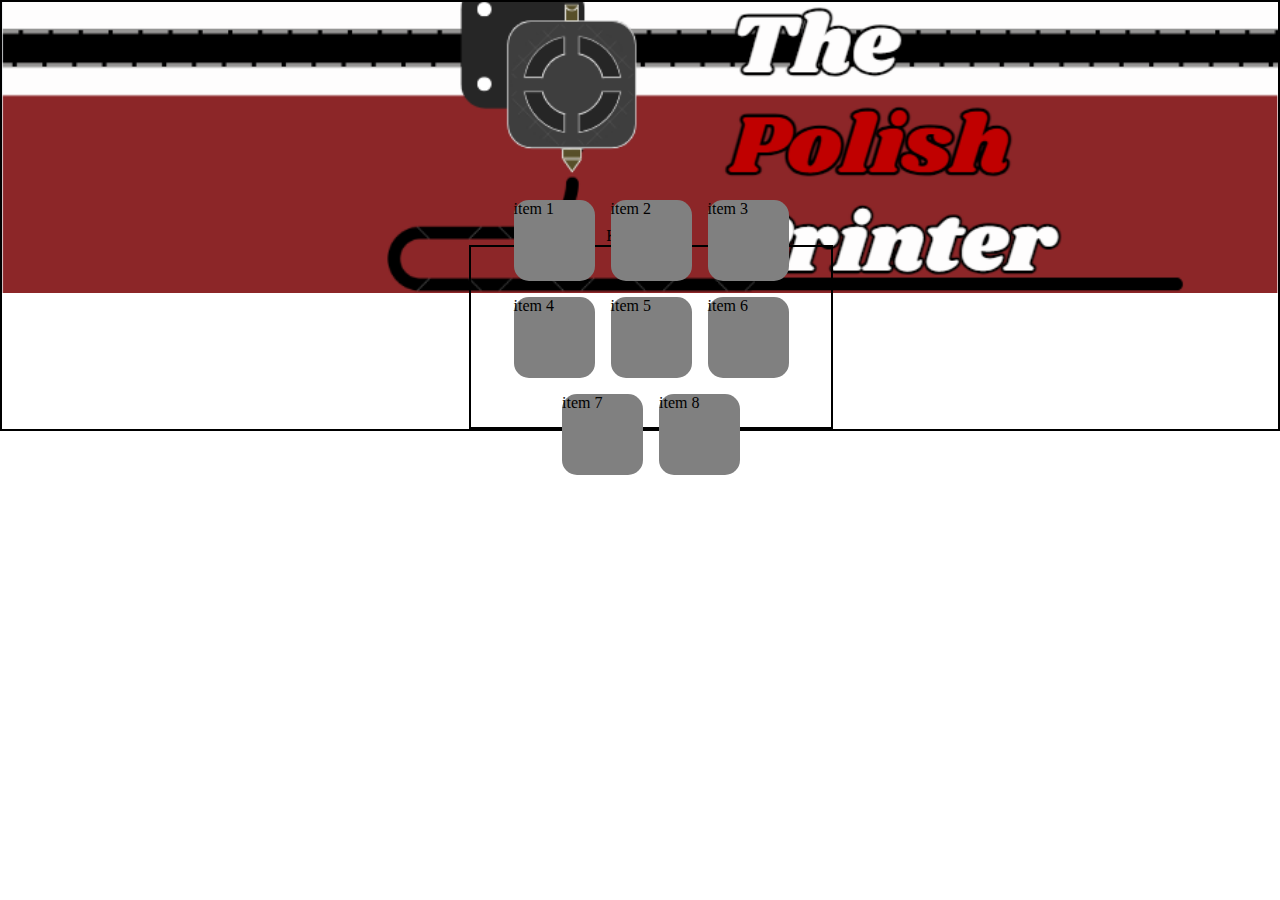
==== gallery/gallery.html @ a1963d89 "Add files via upload" ====
<!DOCTYPE html>
<html lang="en">

<head>
    <meta charset="UTF-8">
    <meta name="viewport" content="width=device-width, initial-scale=1.0">
    <link rel="stylesheet" href="gallery.css">
    <title>Gallery</title>
</head>

<body>

    <div id="centralArea">
        <div id="topBarSpace"></div>

        <div class="eachSectionTitle">Keychains</div>
        <div class="eachSection">
            <div class="boxes">item 1</div>
            <div class="boxes">item 2</div>
            <div class="boxes">item 3</div>
            <div class="boxes">item 4</div>
            <div class="boxes">item 5</div>
            <div class="boxes">item 6</div>
            <div class="boxes">item 7</div>
            <div class="boxes">item 8</div>
        </div>
    </div>


    <script src="gallery.js"></script>
</body>

</html>
---- gallery/gallery.css ----
body {
    background-image: url("TPP_Banner.png");
    background-size: cover;
    background-repeat: no-repeat;
    background-position: center;
    height: 20vh;
    margin: 0;
}

#topBarSpace{
    margin-bottom: 25vh;
}

#centralArea{
    display: flex 1 1 0;
    justify-items: center;
    align-items: center;
    border: 2px solid black;
    justify-content: center;
}

.eachSection{
    border: 2px solid black;
    display: flex;
    height: 20vh;
    width: 40vh;
    flex-wrap: wrap;
    align-content: flex-start;
    column-gap: 1em;
    row-gap: 1em;
    margin-left: 22px;
    justify-content: center;
    align-content: center;
}

.boxes{
    height: 9vh;
    width: 9vh;
    background-color: grey;
    border-radius: 15px;
}
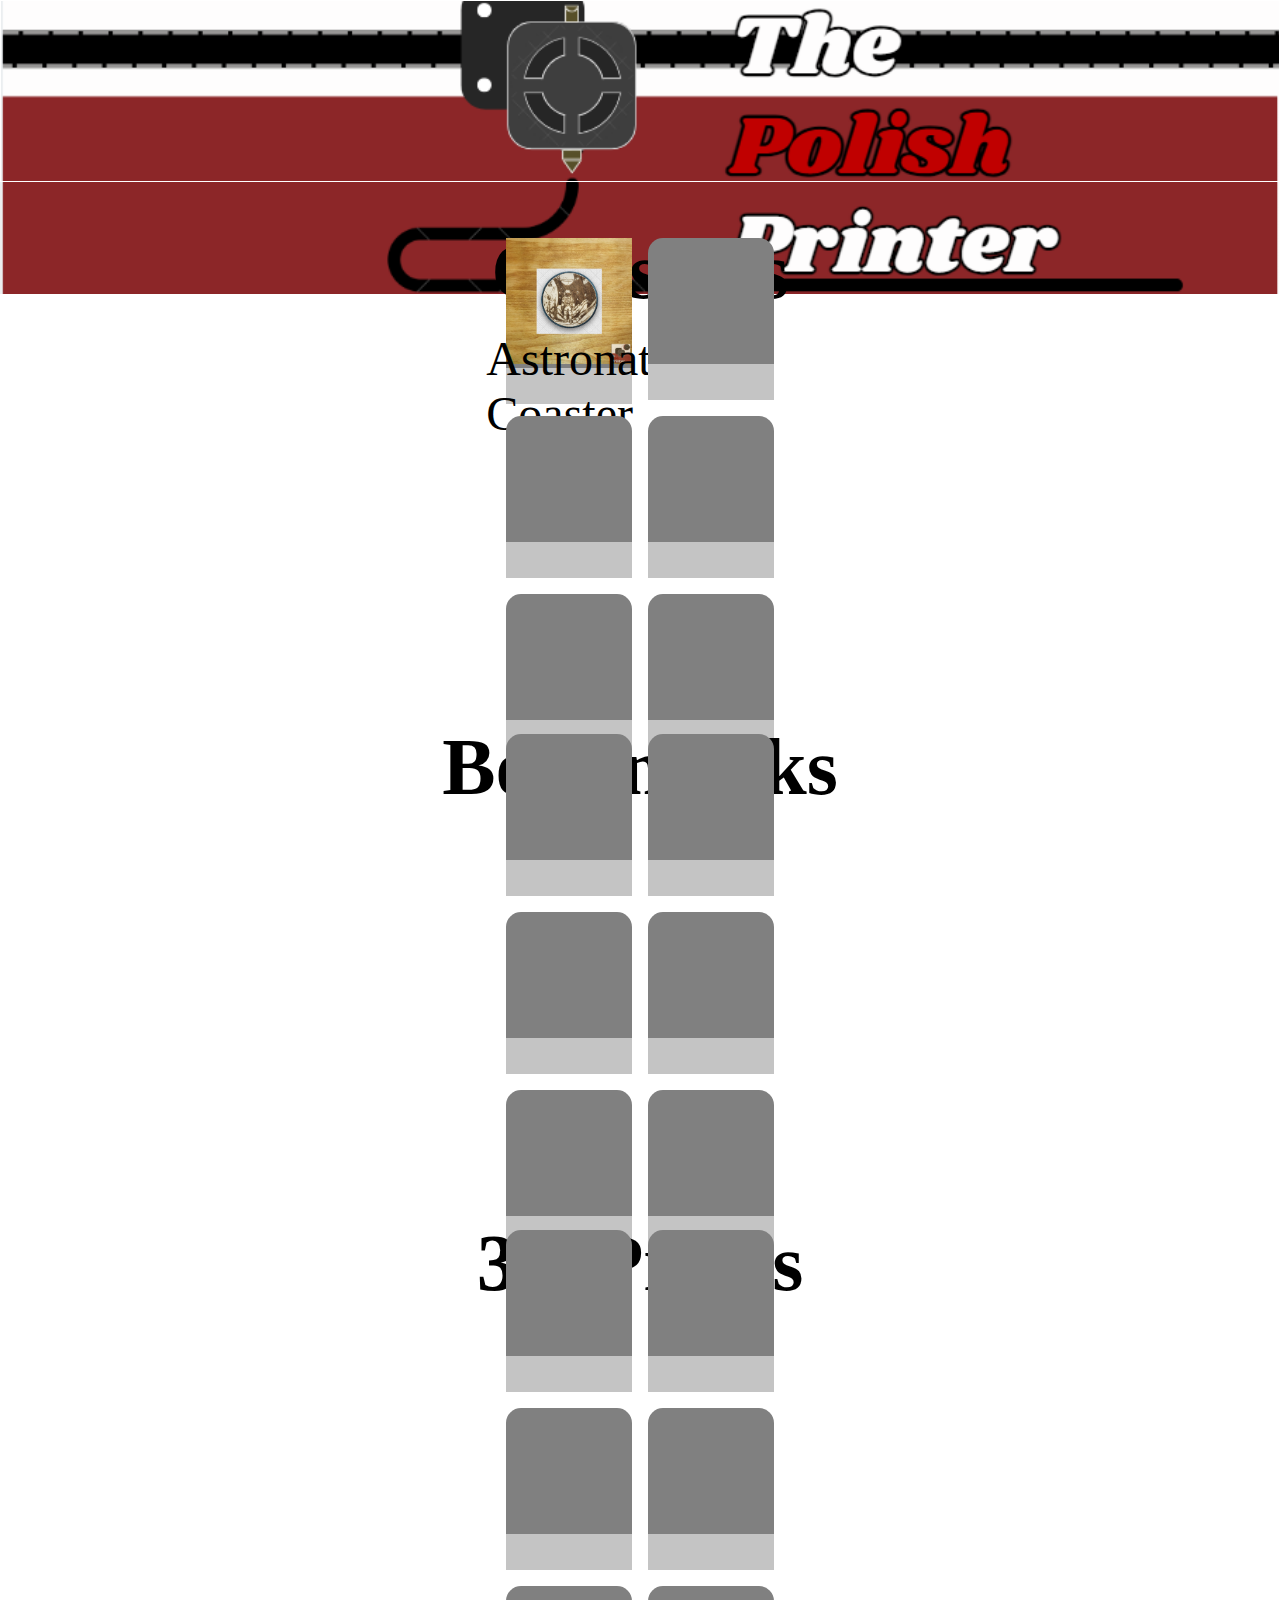
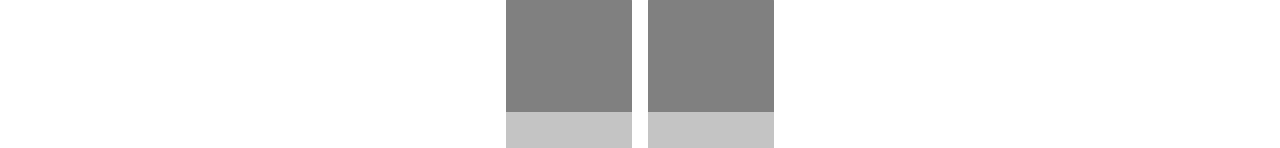
==== commit 8e2dd4d8: "Add files via upload" ====
--- a/gallery/gallery.html
+++ b/gallery/gallery.html
@@ -13,16 +13,100 @@
     <div id="centralArea">
         <div id="topBarSpace"></div>
 
-        <div class="eachSectionTitle">Keychains</div>
+        <div class="eachSectionTitle">Coasters</div>
         <div class="eachSection">
-            <div class="boxes">item 1</div>
-            <div class="boxes">item 2</div>
-            <div class="boxes">item 3</div>
-            <div class="boxes">item 4</div>
-            <div class="boxes">item 5</div>
-            <div class="boxes">item 6</div>
-            <div class="boxes">item 7</div>
-            <div class="boxes">item 8</div>
+            <div class="boxes">
+                <img src="Img/Astronat_Coaster.png" alt="Astronat_Coaster" class="photoArea">
+                <div class="titleArea">Astronat Coaster</div>
+            </div>
+            <div class="boxes">
+                <div class="photoArea"></div>
+                <div class="titleArea"></div>
+            </div>
+            <div class="boxes">
+                <div class="photoArea"></div>
+                <div class="titleArea"></div>
+            </div>
+            <div class="boxes">
+                <div class="photoArea"></div>
+                <div class="titleArea"></div>
+            </div>
+            <div class="boxes">
+                <div class="photoArea"></div>
+                <div class="titleArea"></div>
+            </div>
+            <div class="boxes">
+                <div class="photoArea"></div>
+                <div class="titleArea"></div>
+            </div>
+        </div>
+    </div>
+
+    <!-- ----------------------------------------------------------------- -->
+
+    <div id="centralArea">
+        <div class="topSpacer"></div>
+
+        <div class="eachSectionTitle">Bookmarks</div>
+        <div class="eachSection">
+            <div class="boxes">
+                <div class="photoArea"></div>
+                <div class="titleArea"></div>
+            </div>
+            <div class="boxes">
+                <div class="photoArea"></div>
+                <div class="titleArea"></div>
+            </div>
+            <div class="boxes">
+                <div class="photoArea"></div>
+                <div class="titleArea"></div>
+            </div>
+            <div class="boxes">
+                <div class="photoArea"></div>
+                <div class="titleArea"></div>
+            </div>
+            <div class="boxes">
+                <div class="photoArea"></div>
+                <div class="titleArea"></div>
+            </div>
+            <div class="boxes">
+                <div class="photoArea"></div>
+                <div class="titleArea"></div>
+            </div>
+        </div>
+    </div>
+
+    <!-- ----------------------------------------------------------------- -->
+
+    <div id="centralArea">
+        <div class="topSpacer"></div>
+
+        <div class="eachSectionTitle">3D Prints</div>
+        <div class="eachSection">
+            <div class="boxes">
+                <div class="photoArea"></div>
+                <div class="titleArea"></div>
+            </div>
+            <div class="boxes">
+                <a href=""><div class="photoArea"></div></a>
+                <div class="titleArea"></div>
+            </div>
+            <div class="boxes">
+                <div class="photoArea"></div>
+                <div class="titleArea"></div>
+            </div>
+            <div class="boxes">
+                <div class="photoArea"></div>
+                <div class="titleArea"></div>
+            </div>
+            <div class="boxes">
+                <div class="photoArea"></div>
+                <div class="titleArea"></div>
+            </div>
+            <div class="boxes">
+                <div class="photoArea"></div>
+                <div class="titleArea"></div>
+            </div>
         </div>
     </div>
 
--- a/gallery/gallery.css
+++ b/gallery/gallery.css
@@ -5,37 +5,59 @@
     background-position: center;
     height: 20vh;
     margin: 0;
+    border: 1px solid white;
 }
 
 #topBarSpace{
     margin-bottom: 25vh;
 }
 
+.topSpacer{
+    margin-bottom: 5vh;
+}
+
+.eachSectionTitle{
+    font-size: 5em;
+    font-family: 'Lucida Sans', 'Lucida Sans Regular', 'Lucida Grande';
+    font-weight: bold;
+}
+
 #centralArea{
     display: flex 1 1 0;
     justify-items: center;
     align-items: center;
-    border: 2px solid black;
+    /* border: 1px solid black; */
     justify-content: center;
 }
 
 .eachSection{
-    border: 2px solid black;
     display: flex;
-    height: 20vh;
-    width: 40vh;
+    height: 40vh;
+    width: 45vh;
     flex-wrap: wrap;
     align-content: flex-start;
     column-gap: 1em;
     row-gap: 1em;
-    margin-left: 22px;
     justify-content: center;
     align-content: center;
 }
 
 .boxes{
-    height: 9vh;
-    width: 9vh;
+    height: 18vh;
+    width: 14vh;
     background-color: grey;
     border-radius: 15px;
+}
+
+.photoArea{
+    height: 14vh;
+}
+
+.titleArea{
+    display: flex;
+    height: 4vh;
+    background-color: rgb(196, 196, 196);
+    font-size: 3rem;
+    align-items: center;
+    justify-content: center;
 }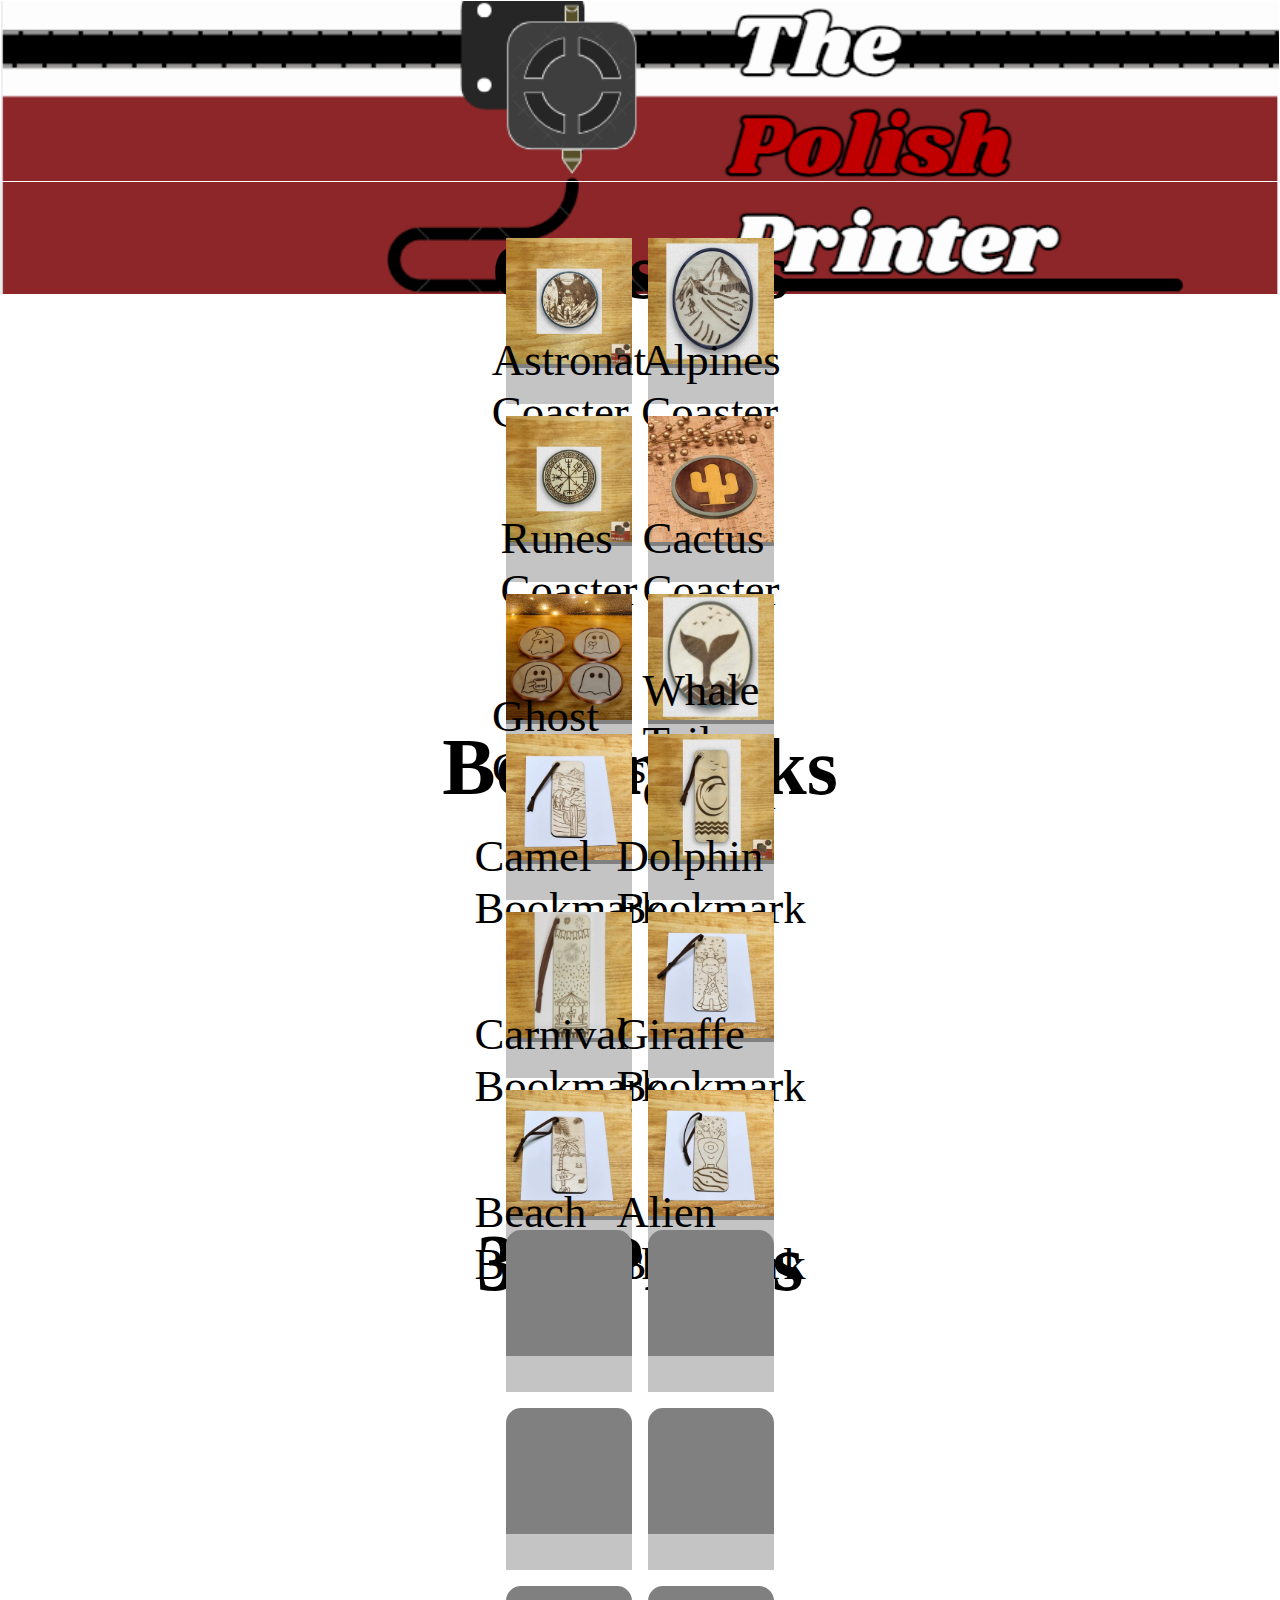
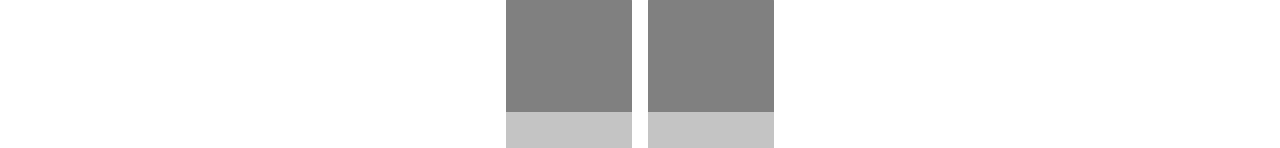
==== commit 0b2378b5: "Add files via upload" ====
--- a/gallery/gallery.html
+++ b/gallery/gallery.html
@@ -16,28 +16,28 @@
         <div class="eachSectionTitle">Coasters</div>
         <div class="eachSection">
             <div class="boxes">
-                <img src="Img/Astronat_Coaster.png" alt="Astronat_Coaster" class="photoArea">
+                <img src="Img/Astronat_Coaster.png" alt="Astronat Coaster" class="photoArea">
                 <div class="titleArea">Astronat Coaster</div>
             </div>
             <div class="boxes">
-                <div class="photoArea"></div>
-                <div class="titleArea"></div>
+                <img src="Img/Alpines Coaster.webp" alt="Alpines Coaster" class="photoArea">
+                <div class="titleArea">Alpines Coaster</div>
             </div>
             <div class="boxes">
-                <div class="photoArea"></div>
-                <div class="titleArea"></div>
+                <img src="Img/Runes Coaster.webp" alt="Runes Coaster" class="photoArea">
+                <div class="titleArea">Runes Coaster</div>
             </div>
             <div class="boxes">
-                <div class="photoArea"></div>
-                <div class="titleArea"></div>
+                <img src="Img/Cactus Coaster.webp" alt="Cactus Coaster" class="photoArea">
+                <div class="titleArea">Cactus Coaster</div>
             </div>
             <div class="boxes">
-                <div class="photoArea"></div>
-                <div class="titleArea"></div>
+                <img src="Img/Ghost Coasters.webp" alt="Ghost Coasters" class="photoArea">
+                <div class="titleArea">Ghost Coasters</div>
             </div>
             <div class="boxes">
-                <div class="photoArea"></div>
-                <div class="titleArea"></div>
+                <img src="Img/Whale Tail Coaster.webp" alt="Whale Tail Coaster" class="photoArea">
+                <div class="titleArea">Whale Tail Coaster</div>
             </div>
         </div>
     </div>
@@ -50,28 +50,28 @@
         <div class="eachSectionTitle">Bookmarks</div>
         <div class="eachSection">
             <div class="boxes">
-                <div class="photoArea"></div>
-                <div class="titleArea"></div>
+                <img src="Img/Camel Bookmark.webp" alt="Camel Bookmark" class="photoArea">
+                <div class="titleArea">Camel Bookmark</div>
             </div>
             <div class="boxes">
-                <div class="photoArea"></div>
-                <div class="titleArea"></div>
+                <img src="Img/Dolphin Bookmark.png" alt="Dolphin Bookmark" class="photoArea">
+                <div class="titleArea">Dolphin Bookmark</div>
             </div>
             <div class="boxes">
-                <div class="photoArea"></div>
-                <div class="titleArea"></div>
+                <img src="Img/Carnival Bookmark.webp" alt="Carnival Bookmark" class="photoArea">
+                <div class="titleArea">Carnival Bookmark</div>
             </div>
             <div class="boxes">
-                <div class="photoArea"></div>
-                <div class="titleArea"></div>
+                <img src="Img/Giraffe Bookmark.webp" alt="Giraffe Bookmark" class="photoArea">
+                <div class="titleArea">Giraffe Bookmark</div>
             </div>
             <div class="boxes">
-                <div class="photoArea"></div>
-                <div class="titleArea"></div>
+                <img src="Img/Beach Bookmark.webp" alt="Beach Bookmark" class="photoArea">
+                <div class="titleArea">Beach Bookmark</div>
             </div>
             <div class="boxes">
-                <div class="photoArea"></div>
-                <div class="titleArea"></div>
+                <img src="Img/Alien Bookmark.webp" alt="Alien Bookmark" class="photoArea">
+                <div class="titleArea">Alien Bookmark</div>
             </div>
         </div>
     </div>
--- a/gallery/gallery.css
+++ b/gallery/gallery.css
@@ -51,13 +51,14 @@
 
 .photoArea{
     height: 14vh;
+    width: 14vh;
 }
 
 .titleArea{
     display: flex;
     height: 4vh;
     background-color: rgb(196, 196, 196);
-    font-size: 3rem;
+    font-size: 2.8rem;
     align-items: center;
     justify-content: center;
 }